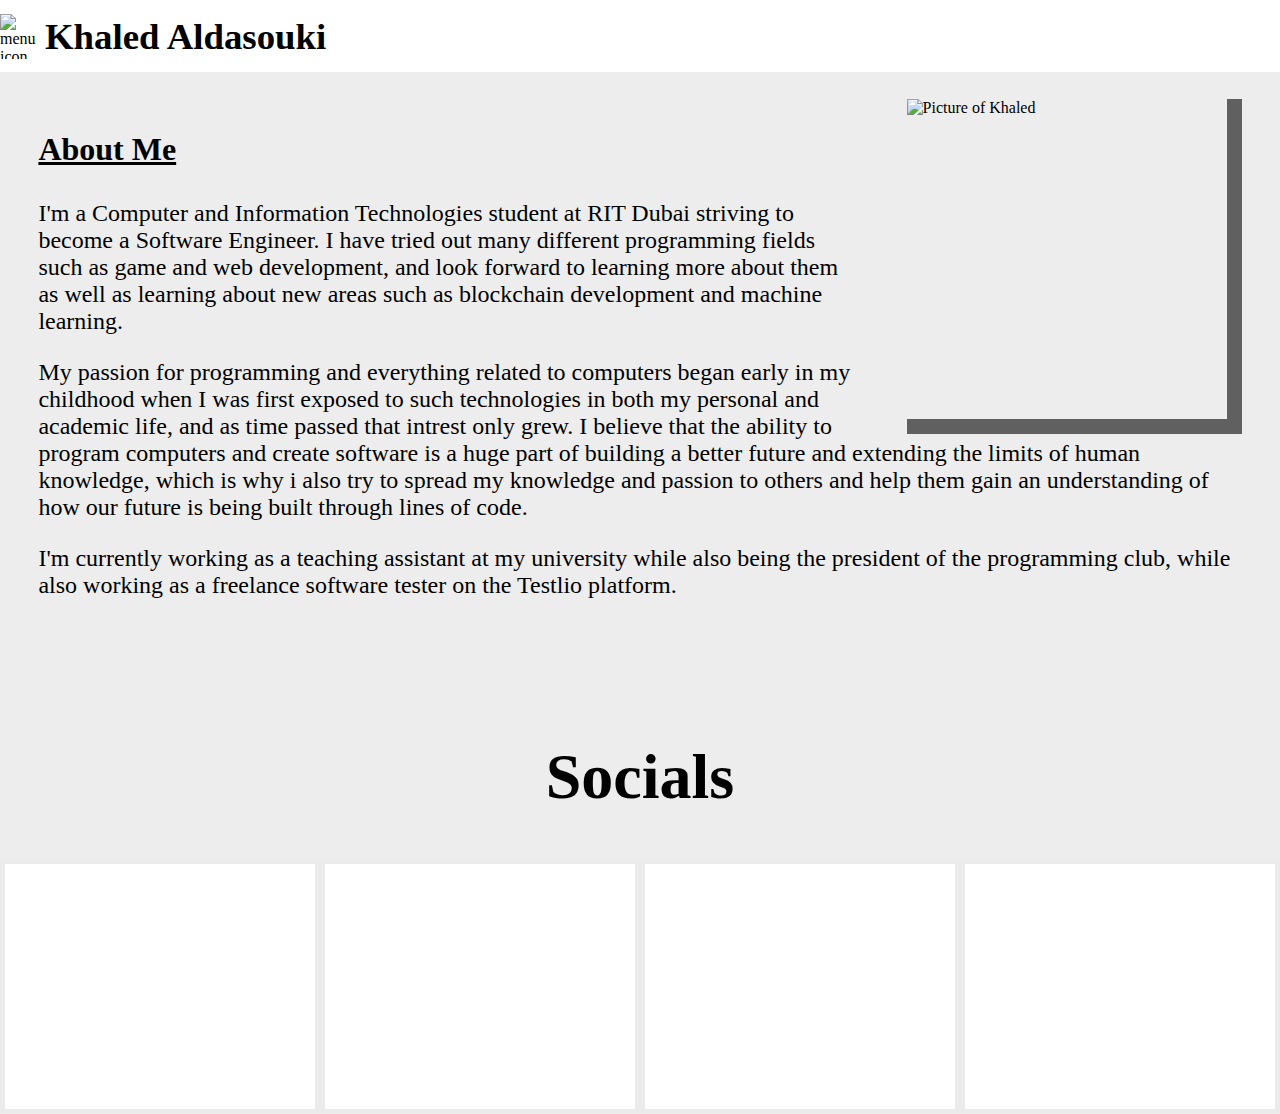
==== about.html @ 2f973b08 "Completed About Page & Updated Website Throughout" ====
<!DOCTYPE html>
<html lang="en">
    <head>
        <meta name="viewport" content="width=device-width,initial-scale=1" />
        <link rel="stylesheet" href="assets/css/style.css" />
        <!---<link rel="stylesheet" type="text/css" media="print" href="assets/css/print.css" />-->
        <link rel="icon" href="assets/media/icon.jpg" />
        <meta charset="utf-8" />
        <script src="assets/js/script.js"></script>
        <title>About</title>
        <script src="https://ajax.googleapis.com/ajax/libs/jquery/3.6.1/jquery.min.js"></script>
    </head>
    <body>
        <header id="header"> 
            <img id="menu" alt="menu icon" src="assets/media/menu.png" onclick="menu();" >
            <h1 id="title">Khaled Aldasouki</h1>
            <nav id="nav">
                <a class="nav-button" href="index.html">Home</a>
                <a class="nav-button" href="about.html">About</a>
                <a class="nav-button" href="projects.html">Projects</a>
                <a class="nav-button" href="experience.html">Experience</a>
                <a class="nav-button" href="contact.html">Contact</a>
            </nav>
        </header>
        

        <main>     
            
            <div class="content">
                <img id="khaled" alt="Picture of Khaled" src="assets/media/khaled.jpg">
                <h3>About Me</h3>
                <p>
                    I'm a Computer and Information Technologies student at RIT Dubai striving to become
                    a Software Engineer. I have tried out many different programming fields such as game
                    and web development, and look forward to learning more about them as well as learning
                    about new areas such as blockchain development and machine learning.
                </p>
                <p>
                    My passion for programming and everything related to computers began early in my childhood
                    when I was first exposed to such technologies in both my personal and academic life, and 
                    as time passed that intrest only grew. I believe that the ability to program computers 
                    and create software is a huge part of building a better future and extending the limits
                    of human knowledge, which is why i also try to spread my knowledge and passion to others
                    and help them gain an understanding of how our future is being built through lines of code.
                </p>
                <p>
                    I'm currently working as a teaching assistant at my university while also being the 
                    president of the programming club, while also working as a freelance software tester 
                    on the Testlio platform.
                </p>

            </div> 
            
            <div>
                <h2>Socials</h2>
                <div id="tabs">
                    <a class="tab" id="linkedin" href="https://www.linkedin.com/in/khaled-aldasouki/"></a>
                    <a class="tab" id="github" href="https://github.com/khaled-aldasouki"></a>
                    <a class="tab" id="insta" href="https://www.instagram.com/khaled_aldasouki/"></a>
                    <a class="tab" id="email" href="mailto: khaldasoukibus@gmail.com"></a>
            </div>
        </main>

        <footer>
            
        </footer>

    </body>

</html>
---- assets/css/style.css ----
html{font-size: 8px;}
*{
    font-family: "Bahnschrift";
    scroll-behavior: smooth;
}

body{
    margin:0;
}

div{
    background-color: #eaeaeada;
}

p,li{
    font-size: 2rem;
}

/* content section styling */
.content{
    margin: 0;
    padding: 3vh 3vw;
}

/*button styling*/
a{
    color: #000000;
    background-color: #01bdc6;
    padding: 1.5vh 2vw;
    text-align: center;
    text-decoration: none;
    cursor: pointer;
    margin: 0.4vw;
    border-radius: 15px;   
    font-size: 1.5em;  
}

header{
    height: 6vh;
    display: flex;
    justify-content: flex-start;
    align-content: center;
    position: sticky;
    top: 0;
    z-index: 10;
    background-color: white;
    transition: 0.5s
}

/* menu icon */
#menu{
    margin:auto 0;
    display: inline;
    width: 8vw;
    height: 3.5vh;
    transition: 0.5s;
}

#title{
    margin: auto 2vw auto 0vw;
    font-size: 2.3rem;
    display: inline;
    transition: 0.5s;
}

nav{
    margin-top: 6vh;
    position: fixed;
    display:flex;
    visibility: hidden;
    opacity: 0;
    flex-direction: column;
    justify-content: start;
    transition: all 0.09s linear;
}
.nav-button{
    color: #000000;
    background-color: #01bdc6;
    padding: 1.5vh 2vw;
    text-align: left;
    text-decoration: none;
    cursor: pointer;
    font-size: 2rem;  
    width:auto;
    border-radius: 0;   
    margin: 0;
    transition: 0.5s;
}
.nav-button:hover{
    transform: scale(1.1);
}

/*used for section headings*/
h3{
    font-size: 2rem;
    text-decoration: underline;
}

/*used for contibutors in projects page for now */
h4{
    font-size: 1.8rem;
    margin: 4vh 0 0 0;
}

/*used for positions in experience page for now */
h5{
    font-size: 1.4rem;
    margin: 3vh 0 0 0 ;
}

/*Brief about section on home page*/
#about-brief{
    background-color: #EAEAEA;
}
#about-brief p{
    width: 65vw;
}
#khaled{
    float: right;
    clear: left;
    width: 38vw;
    height: 38vw;
    border: #606060 solid 15px;
    border-top: none;
    border-left: none;
    margin-left: 4vw;

}

/*Brief section on protect mother nature on home page*/
#game-brief{
    background-color: #b2b2b2ce;
}
#game-brief p{
    width: 50vw;
}
#demo-image{
    float:right;
    width: 56vw;
    height: 37vw;
    padding-top: 5vh;
    margin-left: 5vw;
}

/*extra button styling for read more buttons on homepage*/
.more{
    display: inline-block;
    padding: 1vh 1.5vw;
    transition: 0.3s;
    border: black solid 0px;
    font-size: 2rem;
    margin: 3vh 0 0 0;
}
.more:hover{
    transform: scale(1.1);
    transform-origin: bottom;
    border: black solid 1.5px;
}

div h2{
    font-size: 4rem;
    padding: 4vh 0 5vh 0;
    margin:auto;
    text-align: center;
}

/*background images for the large social section on the homepage*/
#linkedin{background-image: url("../media/linkedin.png");}
#github{background-image: url("../media/github.jpg");}
#insta{background-image: url("../media/insta.png");}
#email{background-image: url("../media/email.png")}

/*styling for explore and social button divs on home page*/
#tabs{
    display: flex;
    flex-wrap: wrap;
    justify-content: center;
    margin: 0;
    padding: 0;
}

.tab{
    background-color: white;
    transition: 0.3s;
    background-size: 27vw 27vw;
    background-position: center;
    background-repeat: no-repeat;
    width: 45vw;
    height: 30vw;
    border: none;
    border-radius: 0;
    display: flex;
    justify-content: center;
    align-items: center;
    font-size: 3.5rem;
}
.tab:hover{
    filter: brightness(80%);
    transform: scale(1.05);
}


/* Projects Page */
#toky,#covid,#ecom,#game{
    margin: 0;
    padding: 3vh 3vw;
}
#game,#covid{
    background-color: #b2b2b2ce ;
}
#toky p,#covid p,#game p{
    width: 65vw;
}
#toky-logo,#covid-logo{
    float: right;
    width: 25vw;   
}

.text-link{
    color: #0b797e;
    background-color: transparent;
    padding:0;
    text-align: left;
    text-decoration:underline;
    cursor: pointer;
    margin:0;
    border-radius:0;   
    font-size: 1em;
    transition: 0.2s;
}
.text-link:hover{
    color:#0dbbc5

}

/*Experience Page*/
#jobs{
    background-color: #e5edf3;
}

#skills{
    background-color: #cfdee1;
    padding-bottom: 9vh;
}
#lists{
    display: flex;
    flex-wrap: wrap;
    text-align: left;
    background-color: inherit;
}
#lists div{
    margin: 0 4vw;
    background-color: inherit;

}
#lists div ul{
    display: inline;
    background-color: inherit;
}

#awards{
    background-color: #def0f7;
}
#courses{
    background-color: #dde1e0;
}

/* Contact Page */
#reach-out{
    background-color: #cecacada;
}
@media screen and (min-width: 768px)  {
    html{
        font-size: 16px;
    }
    
    a{
        font-size: 1.2rem
    }
    p,li{
        font-size: 1.5rem;
    }

    header{
        height: 8vh;
    }
    #menu{
        width: 5vh; height:5vh
    }
    #title{
        margin:auto 2vw auto 0;
        margin-left: 0;
        display: inline;
        transition: 0.5s;
    }
    nav{ 
        margin-top: 8vh;
    }
    .nav-button{
        font-size: 1.5rem;
    }

    #about-brief p{
        width: 65vw;
    }
    #khaled{
        width: 25vw;
        height: 25vw;
    }

    #game-brief p{
        width: 65vw;
    }
    #demo-image{
        width: 46vw;
        height: 25vw;
    }
    .more{
        font-size: 1.2rem;
        margin: 4vh 0;
    }
    
    div h2{
        padding: 10vh 0 5vh 0;
    }
    #tabs{
        flex-wrap: nowrap;
    }
    .tab{
        width: 25vw;
        height: 17vw;
        background-size: 15vw 15vw;
        font-size: 2rem;
    }

    #lists{
        flex-wrap: nowrap;
        justify-content: center;
    }
    
}


@media screen and (min-width: 1600px)  {
    html{
        font-size: 40px;
    }
    header{
        justify-content: space-between;
        height: 12vh;
    }
    #menu{
        display: none;
    }
    #title{
        margin:auto 1vw;
        display: inline;
        transition: 0.5s;
    }
    nav{
        display: inline;
        position: sticky;
        visibility: visible;
        opacity: 1;
        z-index: 2;
        margin: auto 0;
    }
    .nav-button{
        color: #000000;
        background-color: #01bdc6;
        padding: 1.5vh 1.5vw;
        text-align: center;
        text-decoration: none;
        cursor: pointer;
        border-radius: 15px;   
        font-size: 1.3rem;  
        margin: 0 0.5vw;
        transition: margin 0.5s, background-color 0.3s, border 0.1s;
        border: black solid 0px
    }
    .nav-button:hover{
        transform: scale(1.1);
        transform-origin: bottom;
        border: black solid 1.5px;
    }

    a{
        font-size: 1.2rem
    }

    p,li{
        font-size: 1.2rem;
    }

    .content{
        padding: 3vh 10vw;
    }

    #about-brief p{
        width: 65vw;
    }
    #khaled{
        width: 27vw;
        height: 27vw;
        border-width: 30px;
    }

    #game-brief p{
        width: 65vw;
    }
    #demo-image{
        width: 46vw;
        height: 25vw;
    }

    .more{
        font-size: 1.2rem;
        margin: 4vh 0;
    }

    div h2{
        padding: 10vh 0 5vh 0;
    }
    #tabs{
        flex-wrap: nowrap;
    }
    .tab{
        width: 25vw;
        height: 17vw;
        background-size: 15vw 15vw;
        font-size: 2rem;
    }


    /*Projects Page*/




}
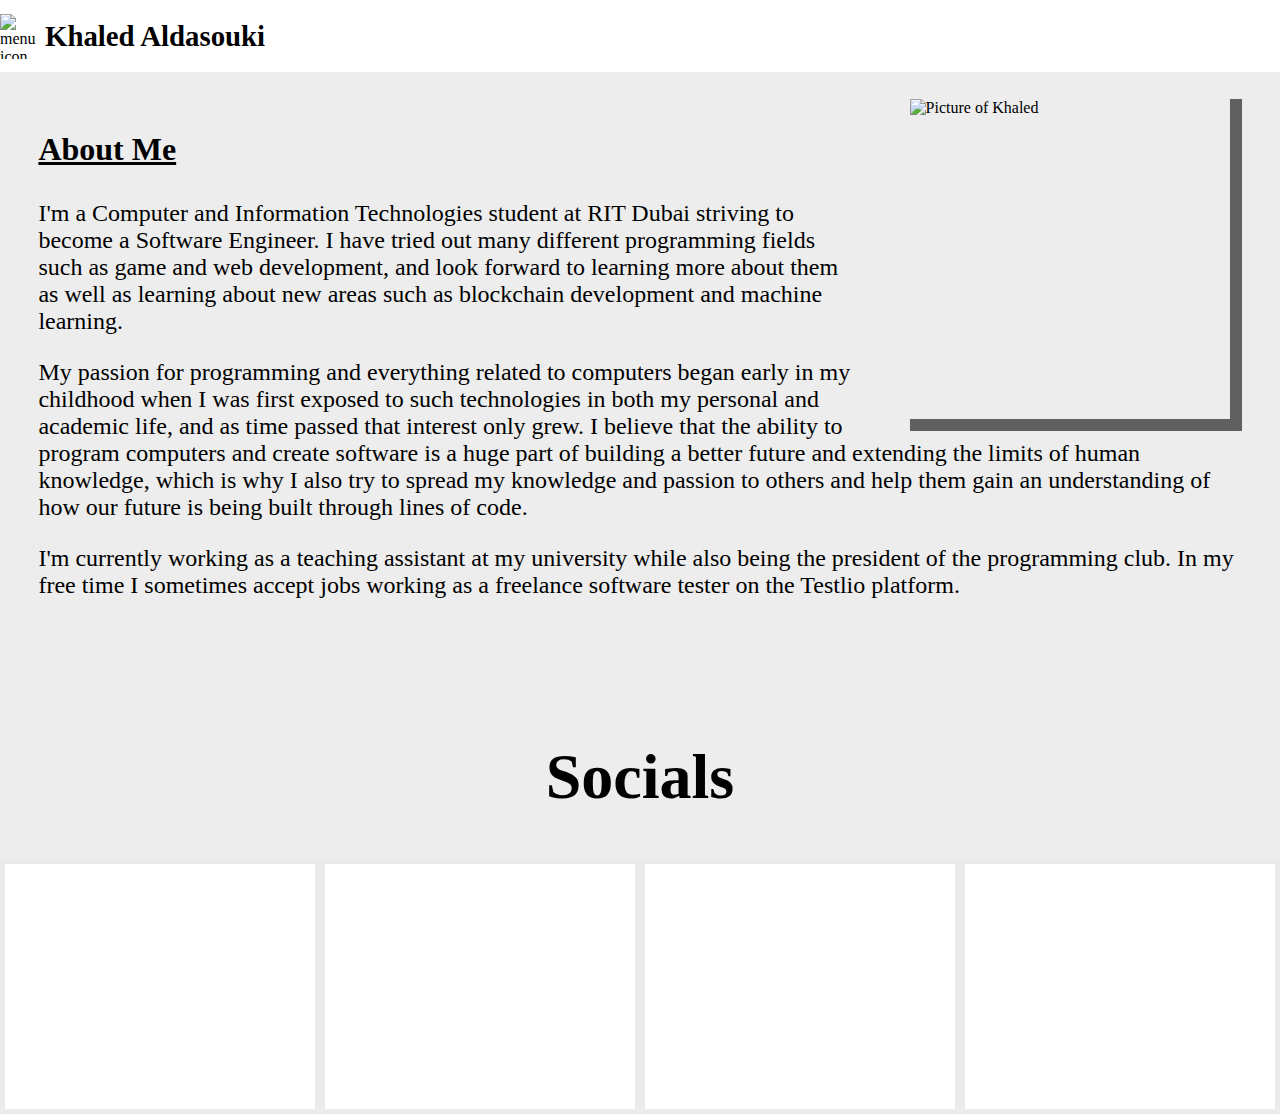
==== commit b8ee9ec8: "Bug fix Updated Content" ====
--- a/about.html
+++ b/about.html
@@ -38,15 +38,15 @@
                 <p>
                     My passion for programming and everything related to computers began early in my childhood
                     when I was first exposed to such technologies in both my personal and academic life, and 
-                    as time passed that intrest only grew. I believe that the ability to program computers 
+                    as time passed that interest only grew. I believe that the ability to program computers 
                     and create software is a huge part of building a better future and extending the limits
-                    of human knowledge, which is why i also try to spread my knowledge and passion to others
+                    of human knowledge, which is why I also try to spread my knowledge and passion to others
                     and help them gain an understanding of how our future is being built through lines of code.
                 </p>
                 <p>
                     I'm currently working as a teaching assistant at my university while also being the 
-                    president of the programming club, while also working as a freelance software tester 
-                    on the Testlio platform.
+                    president of the programming club. In my free time I sometimes accept jobs working as a
+                    freelance software tester on the Testlio platform.
                 </p>
 
             </div> 
--- a/assets/css/style.css
+++ b/assets/css/style.css
@@ -58,7 +58,7 @@
 
 #title{
     margin: auto 2vw auto 0vw;
-    font-size: 2.3rem;
+    font-size: 2.4rem;
     display: inline;
     transition: 0.5s;
 }
@@ -120,7 +120,7 @@
     clear: left;
     width: 38vw;
     height: 38vw;
-    border: #606060 solid 15px;
+    border: #606060 solid 8px;
     border-top: none;
     border-left: none;
     margin-left: 4vw;
@@ -138,7 +138,7 @@
     float:right;
     width: 56vw;
     height: 37vw;
-    padding-top: 5vh;
+    padding-top: 3vh;
     margin-left: 5vw;
 }
 
@@ -289,6 +289,7 @@
     }
     #title{
         margin:auto 2vw auto 0;
+        font-size: 1.8rem;
         margin-left: 0;
         display: inline;
         transition: 0.5s;
@@ -306,6 +307,7 @@
     #khaled{
         width: 25vw;
         height: 25vw;
+        border-width: 12px;
     }
 
     #game-brief p{
@@ -343,7 +345,7 @@
 
 @media screen and (min-width: 1600px)  {
     html{
-        font-size: 40px;
+        font-size: 20px;
     }
     header{
         justify-content: space-between;
@@ -354,6 +356,7 @@
     }
     #title{
         margin:auto 1vw;
+        font-size: 2.5rem;
         display: inline;
         transition: 0.5s;
     }
@@ -400,17 +403,17 @@
         width: 65vw;
     }
     #khaled{
-        width: 27vw;
-        height: 27vw;
-        border-width: 30px;
+        width: 20vw;
+        height: 20vw;
+        border-width: 20px;
     }
 
     #game-brief p{
         width: 65vw;
     }
     #demo-image{
-        width: 46vw;
-        height: 25vw;
+        width: 40vw;
+        height: 22vw;
     }
 
     .more{
@@ -427,14 +430,12 @@
     .tab{
         width: 25vw;
         height: 17vw;
-        background-size: 15vw 15vw;
+        background-size: 13vw 13vw;
         font-size: 2rem;
     }
 
 
-    /*Projects Page*/
-
-
-
-
-}
+
+
+
+}
